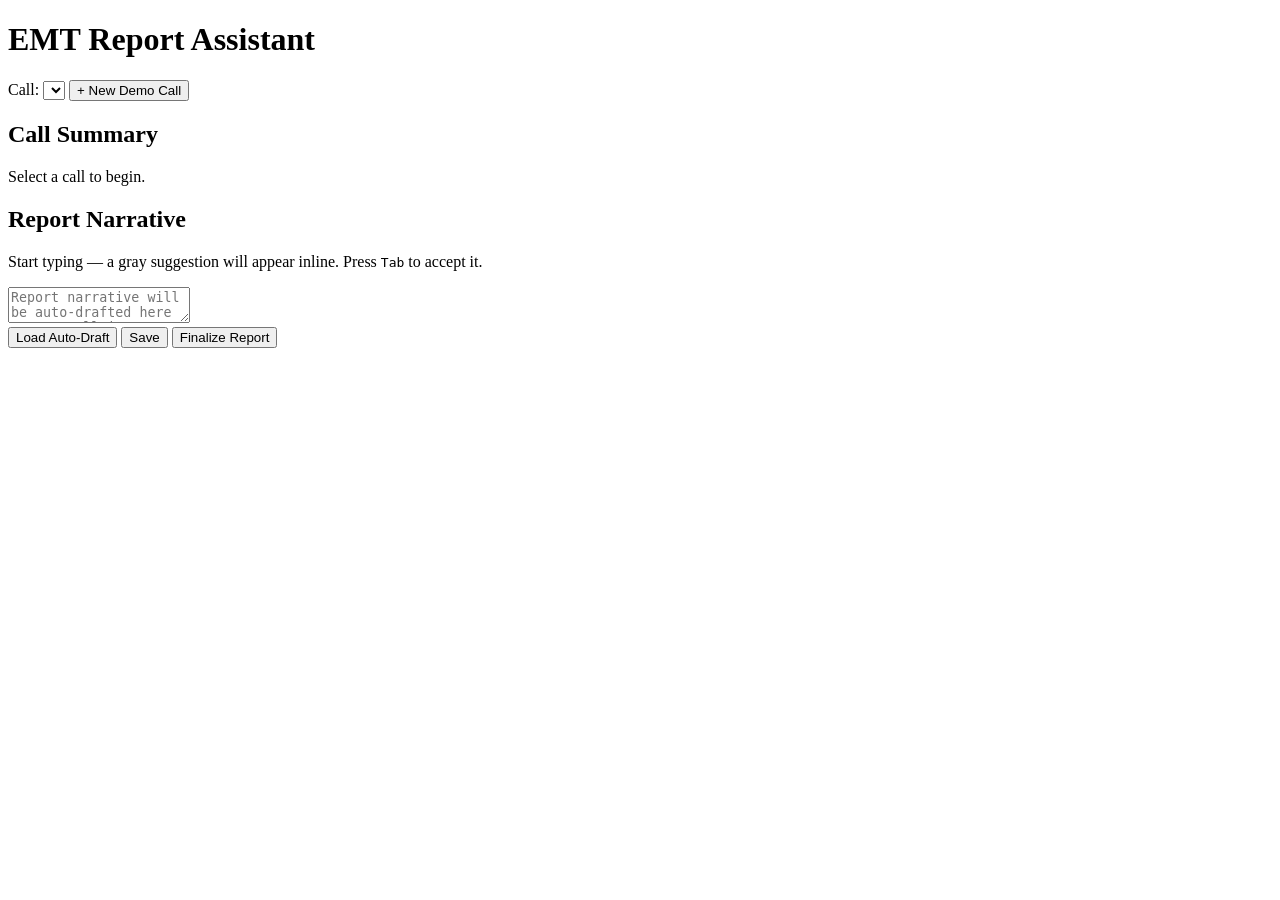
==== web/index.html @ 66b607a2 "Add files via upload Add v1 demo scaffold: FastAPI backend, web report editor, watch app source" ====
<!DOCTYPE html>
<html lang="en">
<head>
<meta charset="UTF-8">
<title>EMT Report Assistant</title>
<link rel="stylesheet" href="/static/style.css">
</head>
<body>
  <header>
    <h1>EMT Report Assistant</h1>
    <div id="call-picker">
      <label for="call-select">Call:</label>
      <select id="call-select"></select>
      <button id="new-call-btn">+ New Demo Call</button>
    </div>
  </header>

  <main>
    <section id="call-summary" class="card">
      <h2>Call Summary</h2>
      <div id="summary-content">Select a call to begin.</div>
    </section>

    <section id="narrative-editor" class="card">
      <h2>Report Narrative</h2>
      <p class="hint">Start typing — a gray suggestion will appear inline. Press <kbd>Tab</kbd> to accept it.</p>
      <div class="editor-wrap">
        <div id="ghost-overlay" aria-hidden="true"></div>
        <textarea id="narrative-text" spellcheck="false" placeholder="Report narrative will be auto-drafted here once a call is selected..."></textarea>
      </div>
      <div id="suggestion-source"></div>
      <div class="actions">
        <button id="load-draft-btn">Load Auto-Draft</button>
        <button id="save-btn">Save</button>
        <button id="finalize-btn" class="primary">Finalize Report</button>
      </div>
      <div id="save-status"></div>
    </section>
  </main>

  <script src="/static/app.js"></script>
</body>
</html>
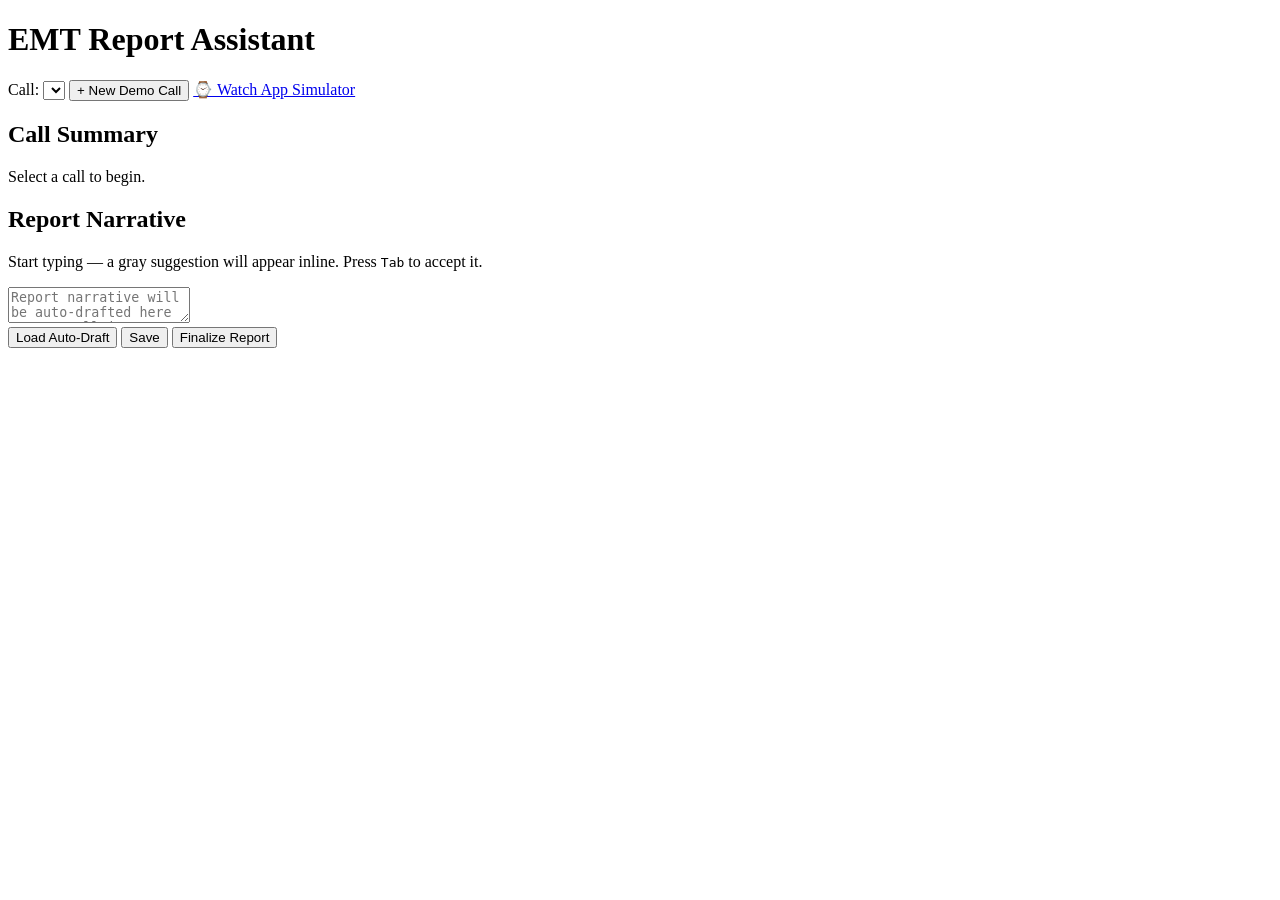
==== commit f5dba88b: "Link the watch app simulator from the web app header The simulator was already reachable and working" ====
--- a/web/index.html
+++ b/web/index.html
@@ -12,6 +12,7 @@
       <label for="call-select">Call:</label>
       <select id="call-select"></select>
       <button id="new-call-btn">+ New Demo Call</button>
+      <a href="/static/watch-mock.html" target="_blank" rel="noopener" class="watch-link">⌚ Watch App Simulator</a>
     </div>
   </header>
 
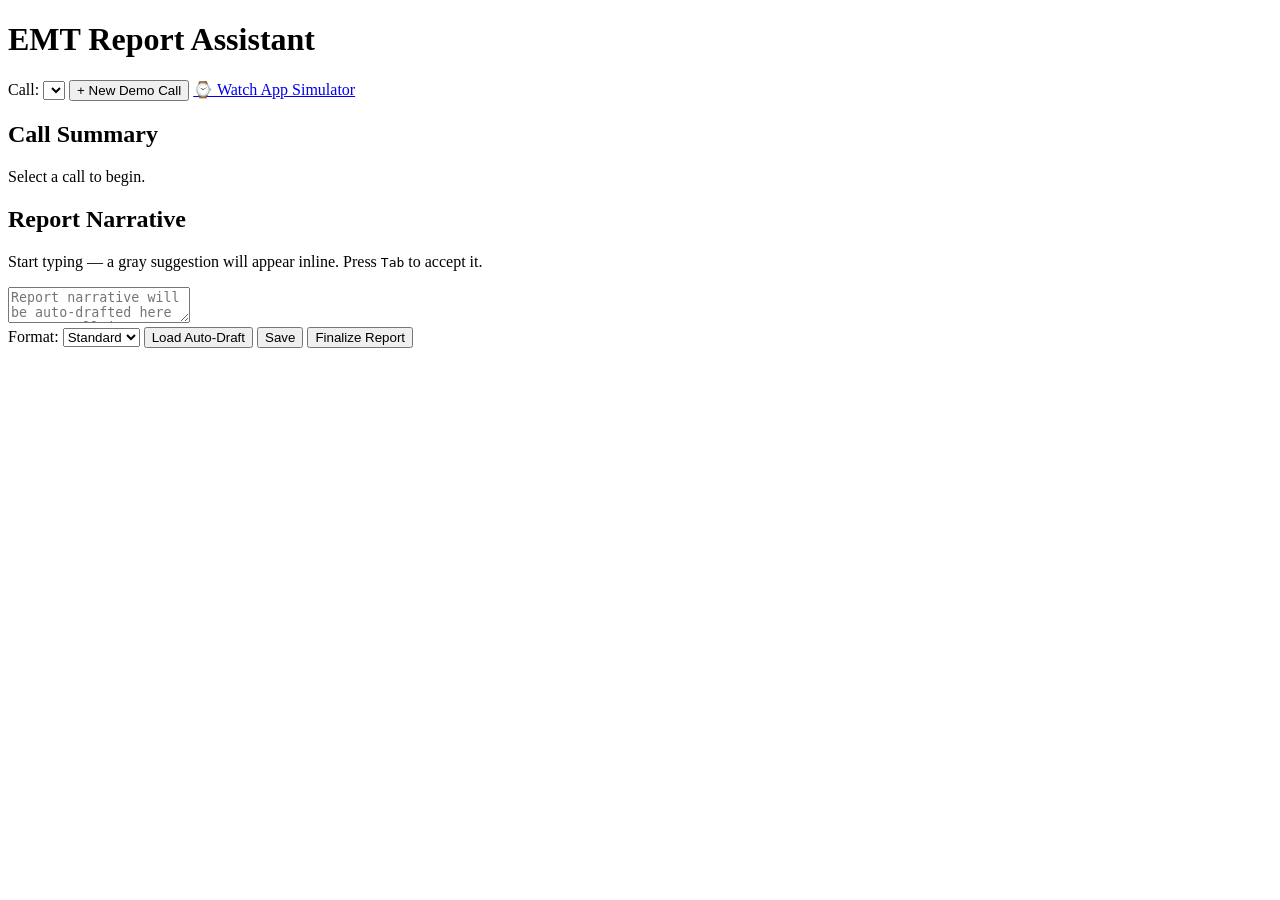
==== commit f739aced: "Add SOAP and CHART narrative format options Adds a Format dropdown (Standard / SOAP / CHART) next to" ====
--- a/web/index.html
+++ b/web/index.html
@@ -31,6 +31,12 @@
       </div>
       <div id="suggestion-source"></div>
       <div class="actions">
+        <label for="narrative-format-select" class="format-label">Format:</label>
+        <select id="narrative-format-select">
+          <option value="standard">Standard</option>
+          <option value="soap">SOAP</option>
+          <option value="chart">CHART</option>
+        </select>
         <button id="load-draft-btn">Load Auto-Draft</button>
         <button id="save-btn">Save</button>
         <button id="finalize-btn" class="primary">Finalize Report</button>
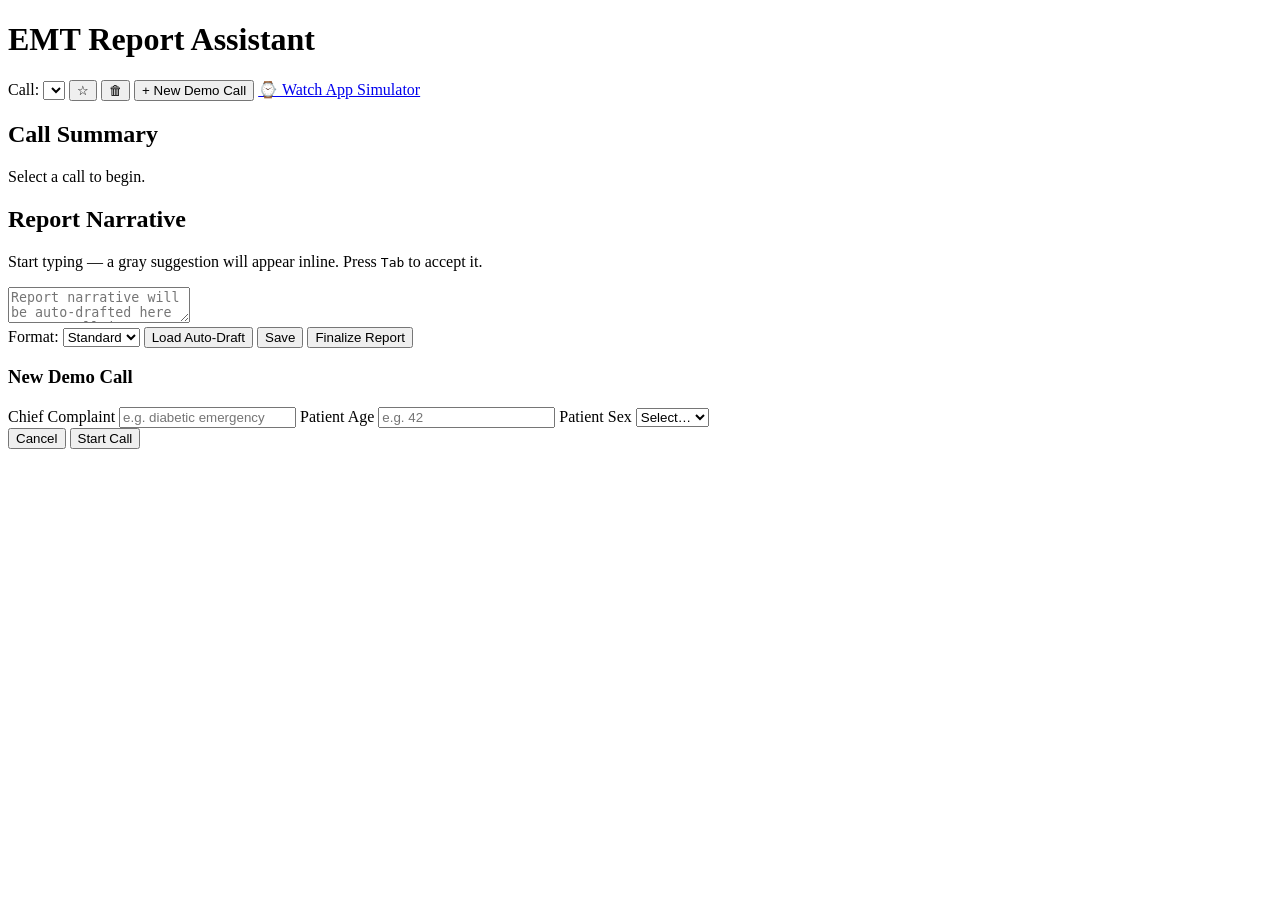
==== commit b29cbeea: "Bring demo1 up to parity with demo2's quality-of-life features Applied the same feature set built fo" ====
--- a/web/index.html
+++ b/web/index.html
@@ -11,6 +11,8 @@
     <div id="call-picker">
       <label for="call-select">Call:</label>
       <select id="call-select"></select>
+      <button id="archive-toggle-btn" class="icon-btn" title="Archive as example">☆</button>
+      <button id="delete-call-btn" class="icon-btn" title="Delete this call">🗑</button>
       <button id="new-call-btn">+ New Demo Call</button>
       <a href="/static/watch-mock.html" target="_blank" rel="noopener" class="watch-link">⌚ Watch App Simulator</a>
     </div>
@@ -20,6 +22,7 @@
     <section id="call-summary" class="card">
       <h2>Call Summary</h2>
       <div id="summary-content">Select a call to begin.</div>
+      <div id="captured-list"></div>
     </section>
 
     <section id="narrative-editor" class="card">
@@ -45,6 +48,30 @@
     </section>
   </main>
 
+  <div id="modal-overlay" class="modal-overlay">
+    <div id="modal-newcall" class="modal">
+      <h3>New Demo Call</h3>
+      <label>Chief Complaint
+        <input type="text" id="nc-complaint" placeholder="e.g. diabetic emergency">
+      </label>
+      <label>Patient Age
+        <input type="number" id="nc-age" placeholder="e.g. 42">
+      </label>
+      <label>Patient Sex
+        <select id="nc-sex">
+          <option value="">Select…</option>
+          <option value="male">Male</option>
+          <option value="female">Female</option>
+          <option value="other">Other</option>
+        </select>
+      </label>
+      <div class="modal-actions">
+        <button id="nc-cancel-btn">Cancel</button>
+        <button id="nc-create-btn" class="primary">Start Call</button>
+      </div>
+    </div>
+  </div>
+
   <script src="/static/app.js"></script>
 </body>
 </html>
